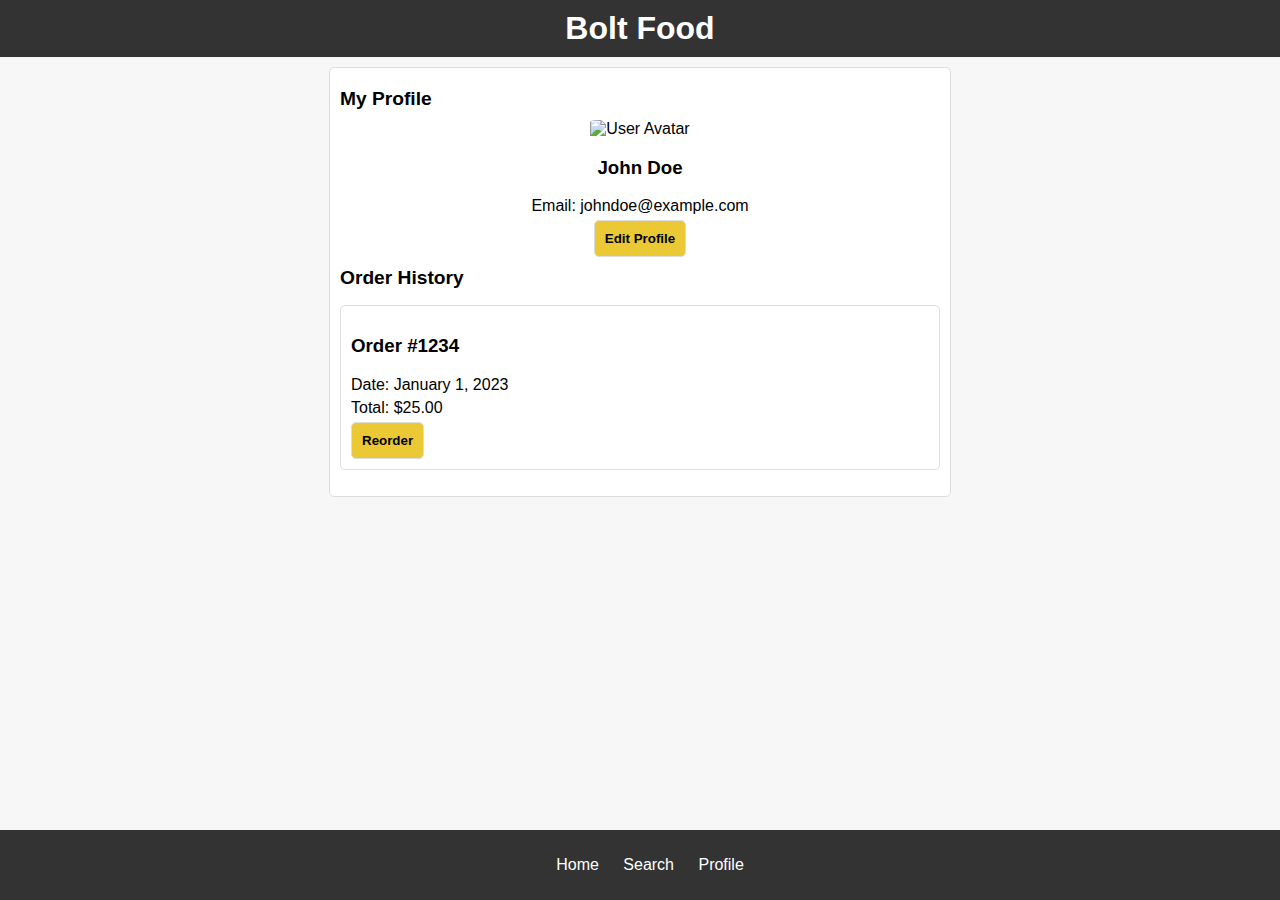
==== profile.html @ 45d240e1 "init preview" ====
<!DOCTYPE html>
<html lang="en">
<head>
    <meta charset="UTF-8">
    <meta name="viewport" content="width=device-width, initial-scale=1.0">
    <link rel="stylesheet" href="style.css">
    <title>Bolt Food - Profile</title>
</head>
<body>
    <header>
        <h1>Bolt Food</h1>
    </header>
    <main>
        <section class="user-profile">
            <h2>My Profile</h2>
            <div class="user-info">
                <img src="https://camo.githubusercontent.com/137115c4e2eab897b580d1f0db934f330d84654bccb0947c5e9af4bc8a66c6b6/68747470733a2f2f662e636c6f75642e6769746875622e636f6d2f6173736574732f323639323831302f323130343036312f34643839316563302d386637362d313165332d393230322d6637333934306431306632302e706e67" alt="User Avatar">
                <h3>John Doe</h3>
                <p>Email: johndoe@example.com</p>
                <button class="button-order" onclick="OnOrder()">Edit Profile</button>
            </div>
            <section class="order-history">
                <h2>Order History</h2>
                <ul>
                    <li>
                        <h3>Order #1234</h3>
                        <p>Date: January 1, 2023</p>
                        <p>Total: $25.00</p>
                        <button class="button-order" onclick="OnOrder()">Reorder</button>
                    </li>
                </ul>
            </section>
        </section>
    </main>
    <footer>
        <nav>
            <ul>
                <li><a href="index.html">Home</a></li>
                <li><a href="cart.html">Search</a></li>
                <li><a href="#">Profile</a></li>
            </ul>
        </nav>
    </footer>
</body>
<script src="script.js"></script>
</html>
---- style.css ----
body {
    font-family: Arial, sans-serif;
    margin: 0;
    padding: 0;
    background-color: #f7f7f7;
    display: flex;
    flex-direction: column;
    min-height: 100vh;
}

header {
    background-color: #333;
    color: white;
    text-align: center;
    padding: 10px;
}

h1 {
    margin: 0;
}

main {
    flex: 1;
    padding: 10px;
}

/* Стили для страницы с ресторанами */
.restaurant-list {
    display: flex;
    flex-wrap: wrap;
    justify-content: space-between;
}

.restaurant {
    background-color: white;
    border: 1px solid #ddd;
    border-radius: 5px;
    margin: 10px;
    padding: 10px;
    max-width: 45%;
}

.restaurant img {
    max-width: 100%;
    height: auto;
    border-radius: 12px;
}

h2 {
    font-size: 1.2rem;
    margin: 10px 0;
}

p {
    margin: 5px 0;
}

.button-order {
    background-color: #ebc934;
    border: 1px solid #ddd;
    border-radius: 5px;
    padding: 10px;
    max-width: 45%;
    font-weight: bold;
}

/* Футер остается фиксированным внизу экрана */
footer {
    background-color: #333;
    color: white;
    text-align: center;
    padding: 10px;
    position: fixed;
    bottom: 0;
    width: 100%;
}

nav ul {
    list-style: none;
    padding: 0;
}

nav li {
    display: inline;
    margin: 0 10px;
}

a {
    text-decoration: none;
    color: white;
}

/* Медиазапрос для мобильных устройств */
@media (max-width: 768px) {
    .restaurant-list {
        flex-direction: column;
    }

    .restaurant {
        max-width: 100%;
    }

    /* Стили для корзины */
    .cart-items {
        display: flex;
        flex-direction: column;
        align-items: center;
    }

    .cart-item {
        background-color: white;
        border: 1px solid #ddd;
        border-radius: 5px;
        margin: 10px;
        padding: 10px;
        display: flex;
        align-items: center;
    }

    .cart-item img {
        max-width: 150px;
        margin-right: 5%;
        height: auto;
        border-radius: 12px;
    }

    .item-details {
        flex: 2;
    }

    .item-quantity {
        flex: 1;
        text-align: center;
        position: relative;
    }

    .item-quantity input {
        width: 40px;
        padding: 5px;
        border: 1px solid #ccc;
        border-radius: 5px;
        text-align: center;
        font-weight: bold;
    }

    .item-quantity input {
        width: 40px;
    }

    .item-total {
        text-align: center;
        font-weight: bold;
        background-color: #ebc934;
        width: 100%;
    }
}

/* Стили для профиля */
.user-profile {
    background-color: white;
    border: 1px solid #ddd;
    border-radius: 5px;
    padding: 10px;
    max-width: 600px;
    margin: 0 auto;
}

.user-info {
    text-align: center;
}

.user-info img {
    max-width: 100px;
    height: auto;
    border-radius: 10%;
}

.order-history ul {
    list-style: none;
    padding: 0;
}

.order-history li {
    margin: 10px 0;
    border: 1px solid #ddd;
    border-radius: 5px;
    padding: 10px;
}
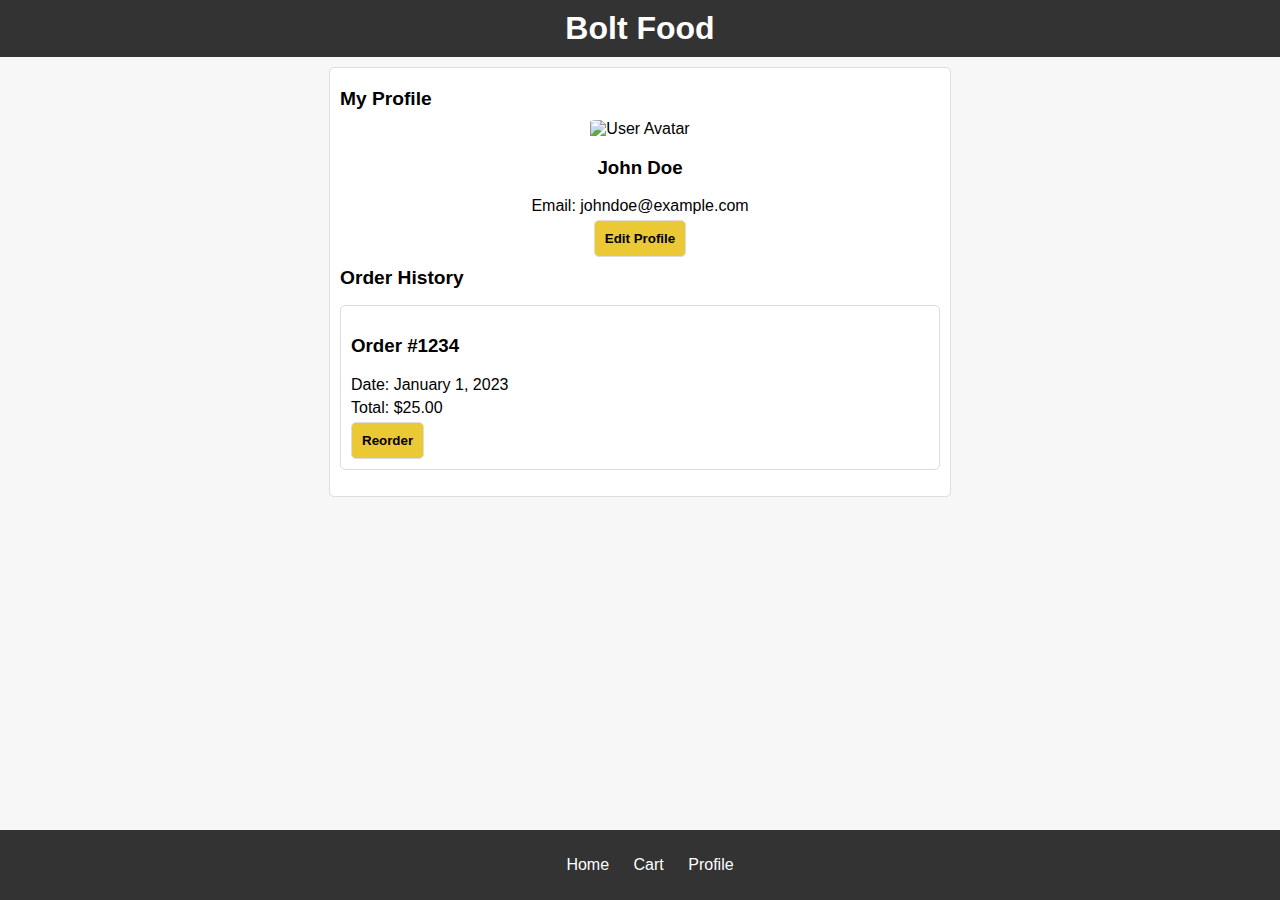
==== commit 0bbb6a39: "Button fix" ====
--- a/profile.html
+++ b/profile.html
@@ -36,7 +36,7 @@
         <nav>
             <ul>
                 <li><a href="index.html">Home</a></li>
-                <li><a href="cart.html">Search</a></li>
+                <li><a href="cart.html">Cart</a></li>
                 <li><a href="#">Profile</a></li>
             </ul>
         </nav>
